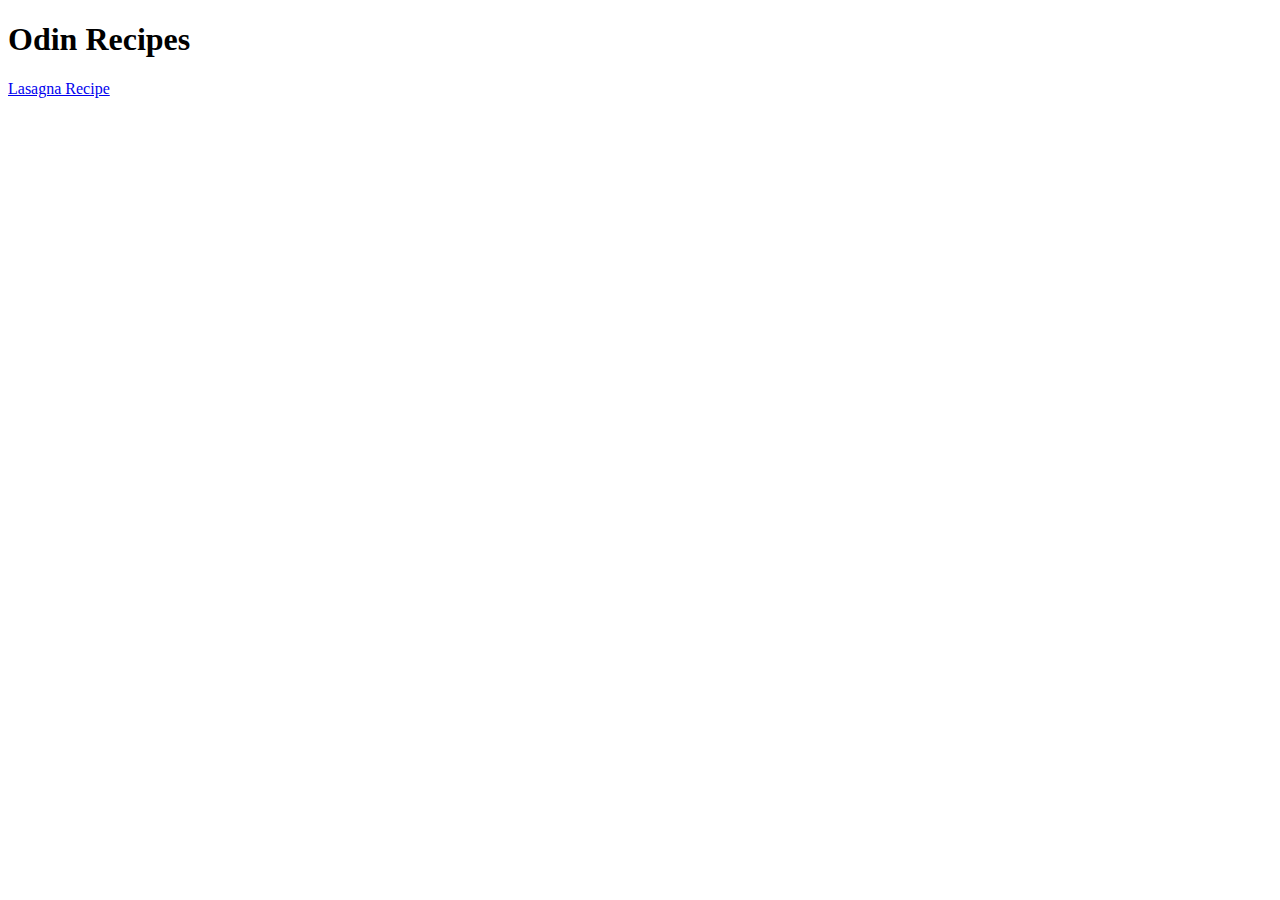
==== index.html @ 05476c02 "feat: Create recipes directory. Lasagna Recipe" ====
<!DOCTYPE html>
<html lang="en">
<head>
    <meta charset="UTF-8">
    <meta name="viewport" content="width=device-width, initial-scale=1.0">
    <title>Odin Recipes</title>
</head>
<body>
    <h1>Odin Recipes</h1>
    <a href="recipes/lasagna.html" target="_blank" rel="noopener noreferrer">Lasagna Recipe</a>
</body>
</html>
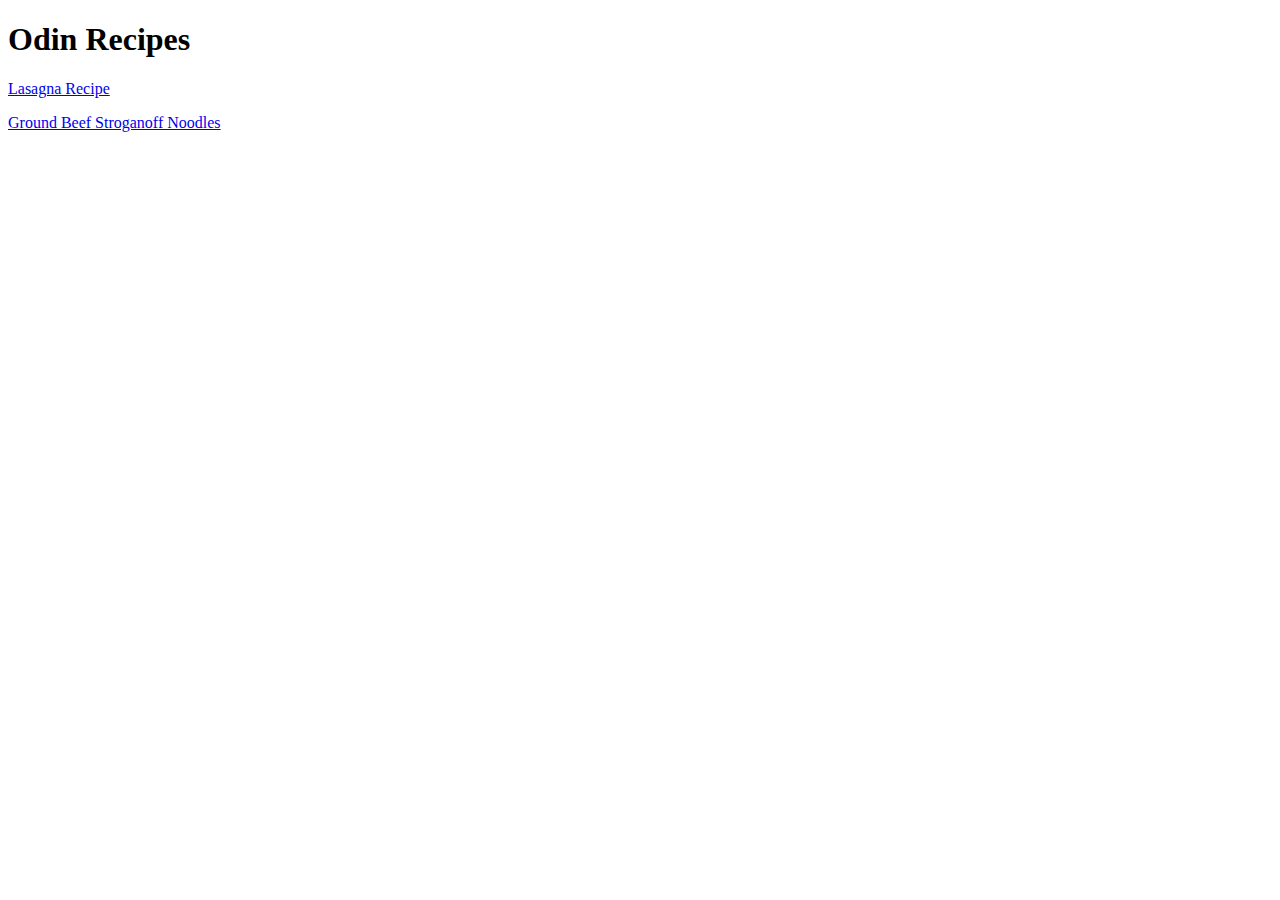
==== commit f5611189: "Add recipe" ====
--- a/index.html
+++ b/index.html
@@ -7,6 +7,7 @@
 </head>
 <body>
     <h1>Odin Recipes</h1>
-    <a href="recipes/lasagna.html" target="_blank" rel="noopener noreferrer">Lasagna Recipe</a>
+    <p><a href="recipes/lasagna.html" target="_blank" rel="noopener noreferrer">Lasagna Recipe</a></p>
+    <p><a href="recipes/stroganoff.html" target="_blank" rel="noopener noreferrer">Ground Beef Stroganoff Noodles</a></p> 
 </body>
 </html>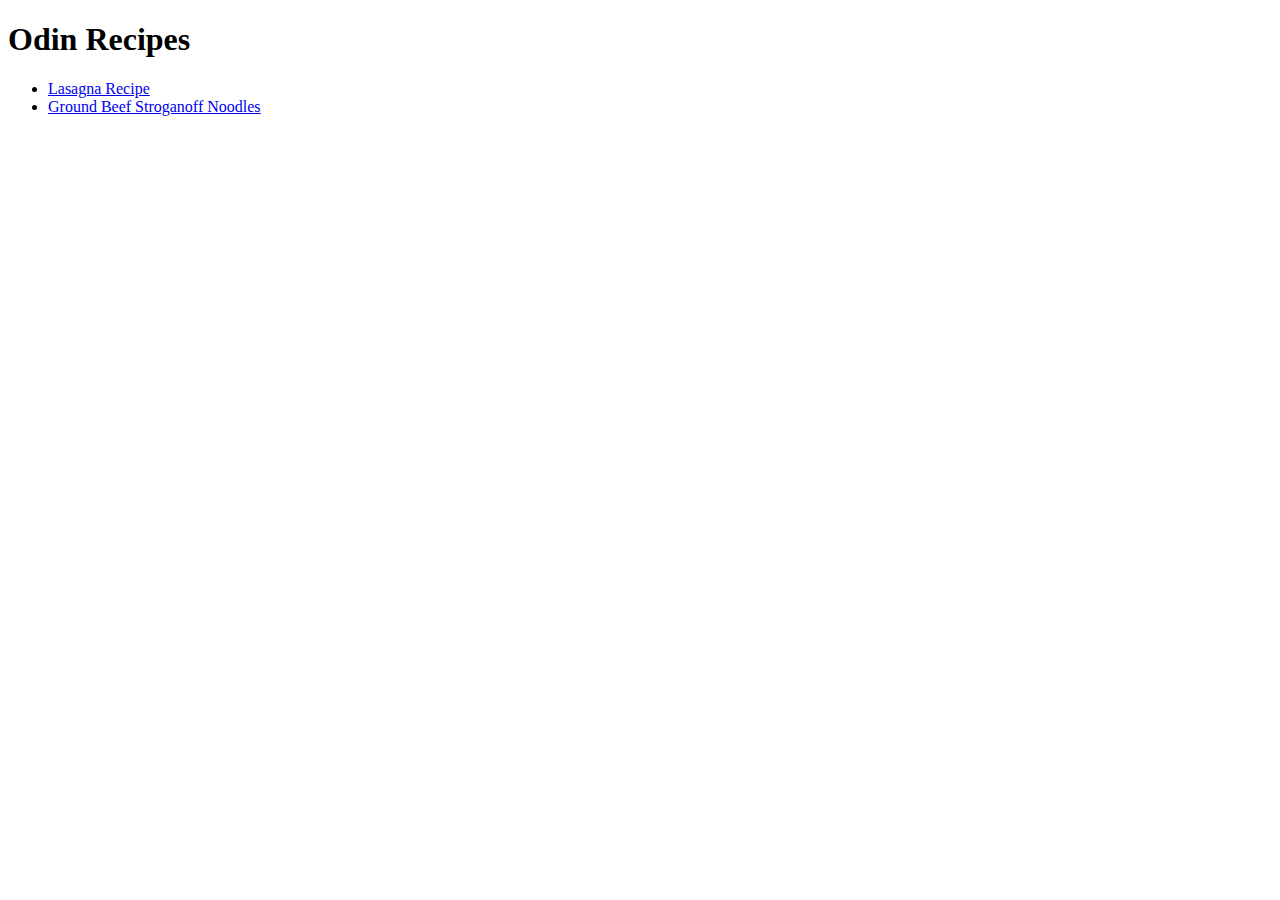
==== commit e26674ea: "Add ul to index file to keep organized the recipes" ====
--- a/index.html
+++ b/index.html
@@ -7,7 +7,10 @@
 </head>
 <body>
     <h1>Odin Recipes</h1>
-    <p><a href="recipes/lasagna.html" target="_blank" rel="noopener noreferrer">Lasagna Recipe</a></p>
-    <p><a href="recipes/stroganoff.html" target="_blank" rel="noopener noreferrer">Ground Beef Stroganoff Noodles</a></p> 
+    <ul>
+        <li><a href="recipes/lasagna.html" target="_blank" rel="noopener noreferrer">Lasagna Recipe</a></li>
+        <li><a href="recipes/stroganoff.html" target="_blank" rel="noopener noreferrer">Ground Beef Stroganoff Noodles</a></li>
+    </ul>
+    
 </body>
 </html>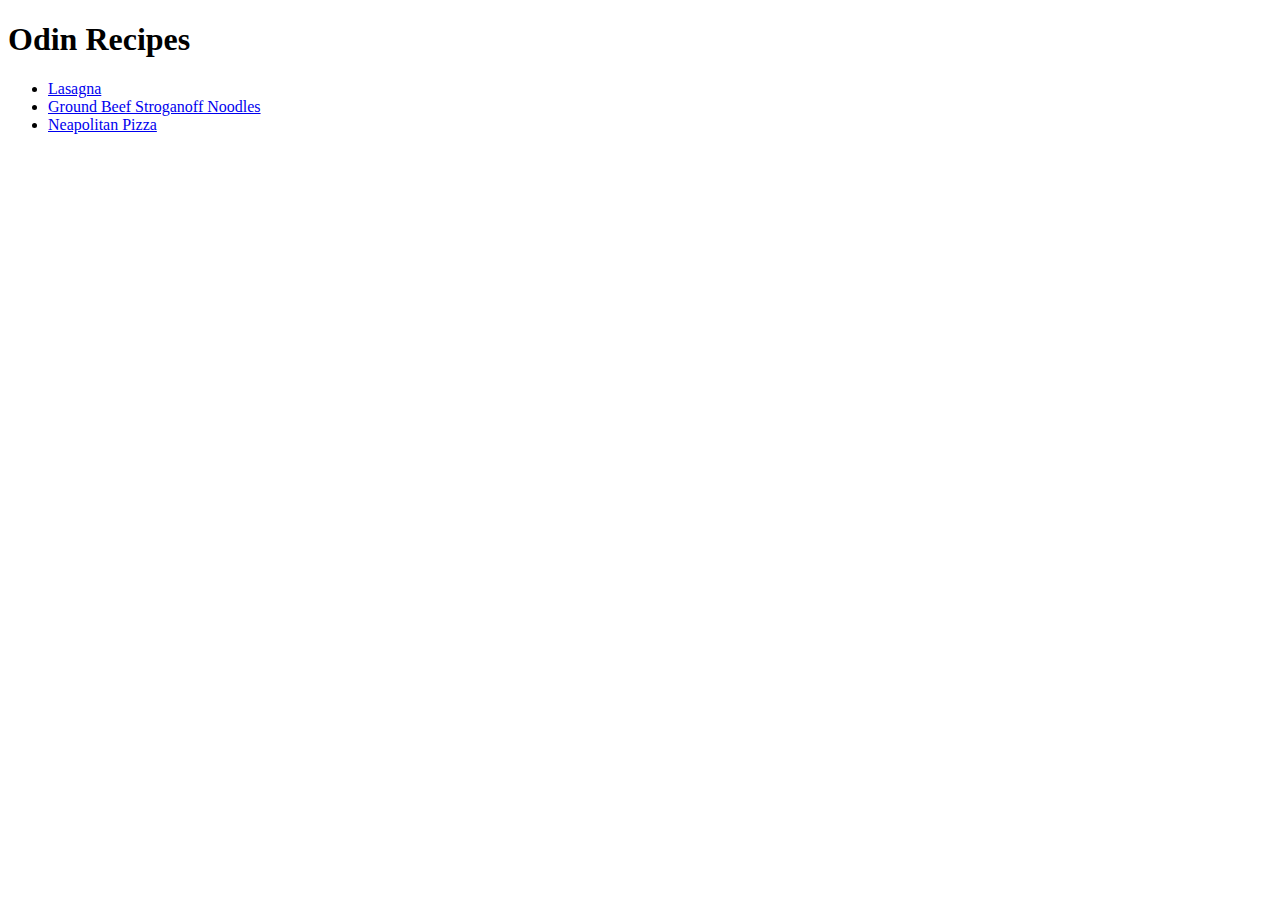
==== commit 3badd3aa: "Add Neapolitan Pizza recipe with image attach" ====
--- a/index.html
+++ b/index.html
@@ -8,8 +8,9 @@
 <body>
     <h1>Odin Recipes</h1>
     <ul>
-        <li><a href="recipes/lasagna.html" target="_blank" rel="noopener noreferrer">Lasagna Recipe</a></li>
+        <li><a href="recipes/lasagna.html" target="_blank" rel="noopener noreferrer">Lasagna</a></li>
         <li><a href="recipes/stroganoff.html" target="_blank" rel="noopener noreferrer">Ground Beef Stroganoff Noodles</a></li>
+        <li><a href="recipes/pizza.html" target="_blank" rel="noopener noreferrer">Neapolitan Pizza</a></li>
     </ul>
     
 </body>
